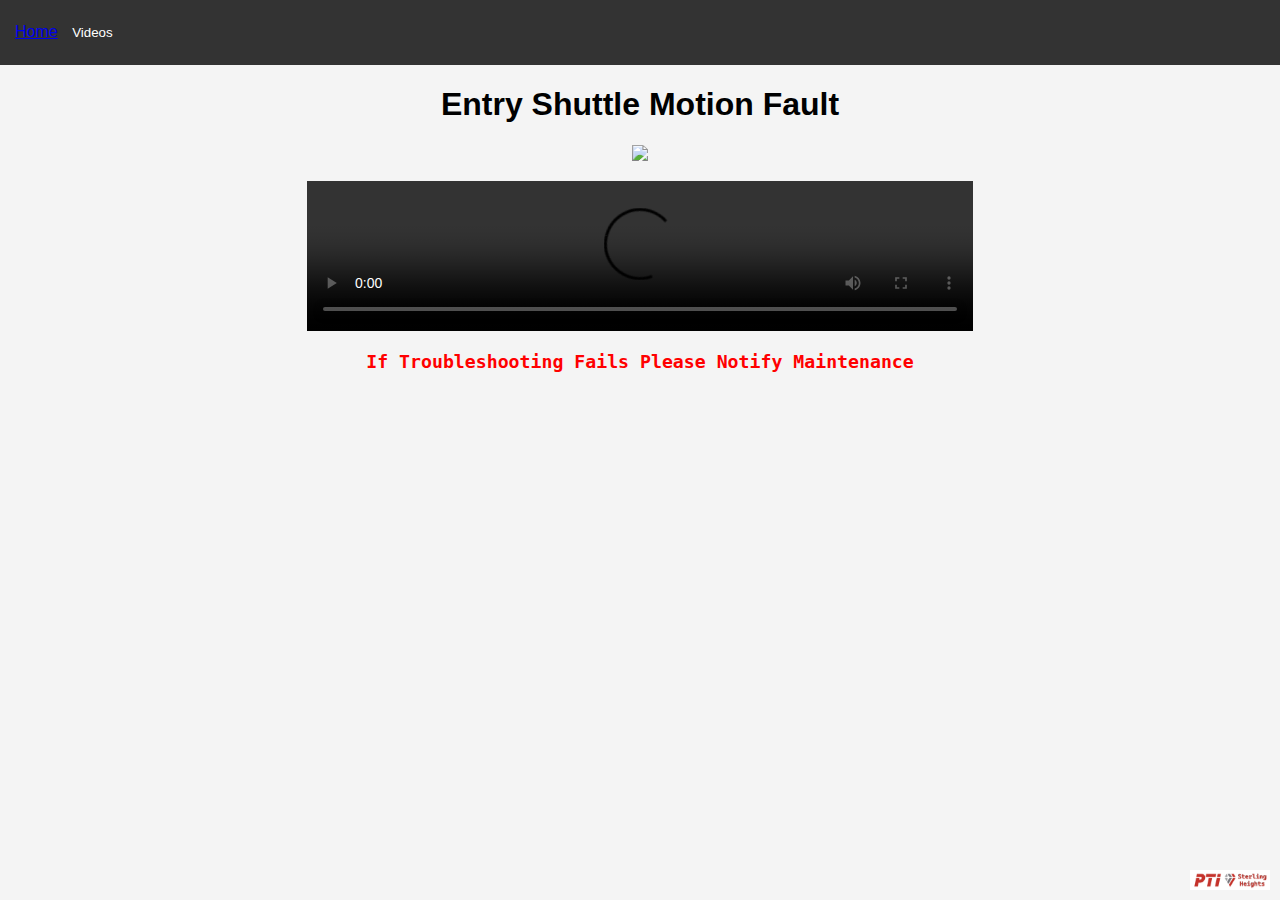
==== video1.html @ 6bbc732f "Add files via upload" ====
<html lang="en">
<head>
    <link rel="stylesheet" href="styles.css"> 
    <meta charset="UTF-8">
    <meta name="viewport" content="width=device-width, initial-scale=1.0">
    <title>Entry Shuttle Motion Fault</title>
    <style>
        body {
            font-family: Arial, sans-serif;
            margin: 0;
            padding: 0;
            background-color: #f4f4f4;
            text-align: center;
        }
        .navbar {
            background: #333;
            padding: 15px;
            color: white;
            text-align: left;
            position: relative;
        }
        .dropdown {
            display: inline-block;
            position: relative;
        }
        .dropdown button {
            background: #333;
            color: white;
            border: none;
            padding: 10px;
            cursor: pointer;
        }
        .dropdown-content {
            display: none;
            position: absolute;
            background: white;
            box-shadow: 0px 8px 16px rgba(0, 0, 0, 0.2);
            min-width: 160px;
            z-index: 1;
        }
        .dropdown-content a {
            color: black;
            padding: 10px;
            display: block;
            text-decoration: none;
        }
        .dropdown-content a:hover {
            background: #ddd;
        }
        .dropdown:hover .dropdown-content {
            display: block;
        }
        .video-container {
            margin-top: 20px;
        }
        .logo-small {
            width: 80px;
            position: fixed;
            bottom: 10px;
            right: 10px;
        }
    </style>
</head>
<body>
<div id="navbar"></div>
<script src="navbar.js"></script>

    <h1>Entry Shuttle Motion Fault</h1>
 <img src= smf.jpg>
    <div class="video-container">
        <video width="52%" controls>
            <source src="smf.mp4" type="video/mp4">
            Your browser does not support the video tag.
        </video>
    </div>

    <a href="./index.html"><img src="logo.png" alt="Logo" class="logo-small"></a>
<script src="mm.js" defer></script>
</body>
</html>
---- styles.css ----
@keyframes flash {
    0% { opacity: 1; }
    25% { opacity: 0.75; } 
    50% { opacity: 0.2; } 
    75% { opacity: 0.75; } 
    100% { opacity: 1; } 
}

pre {
    font-size: 180%;  
    color: #800000;       
    text-align: center; 
    margin-top: 20px;  
    animation: flash 12s infinite;  
}
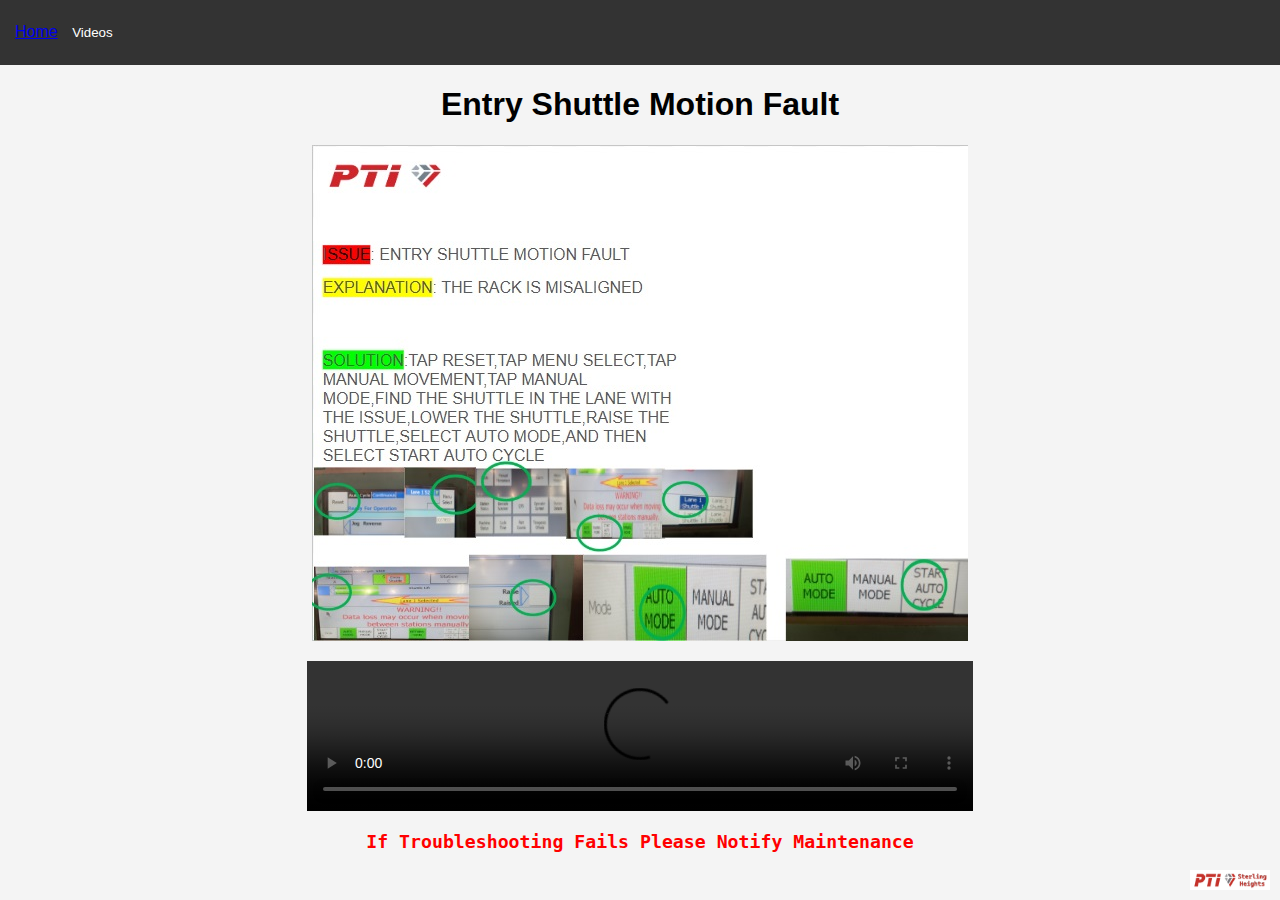
==== commit fb7b14b1: "Update video1.html" ====
--- a/video1.html
+++ b/video1.html
@@ -66,7 +66,7 @@
 <script src="navbar.js"></script>
 
     <h1>Entry Shuttle Motion Fault</h1>
- <img src= smf.jpg>
+ <img src= SMF.jpg>
     <div class="video-container">
         <video width="52%" controls>
             <source src="smf.mp4" type="video/mp4">
@@ -77,4 +77,4 @@
     <a href="./index.html"><img src="logo.png" alt="Logo" class="logo-small"></a>
 <script src="mm.js" defer></script>
 </body>
-</html>+</html>
